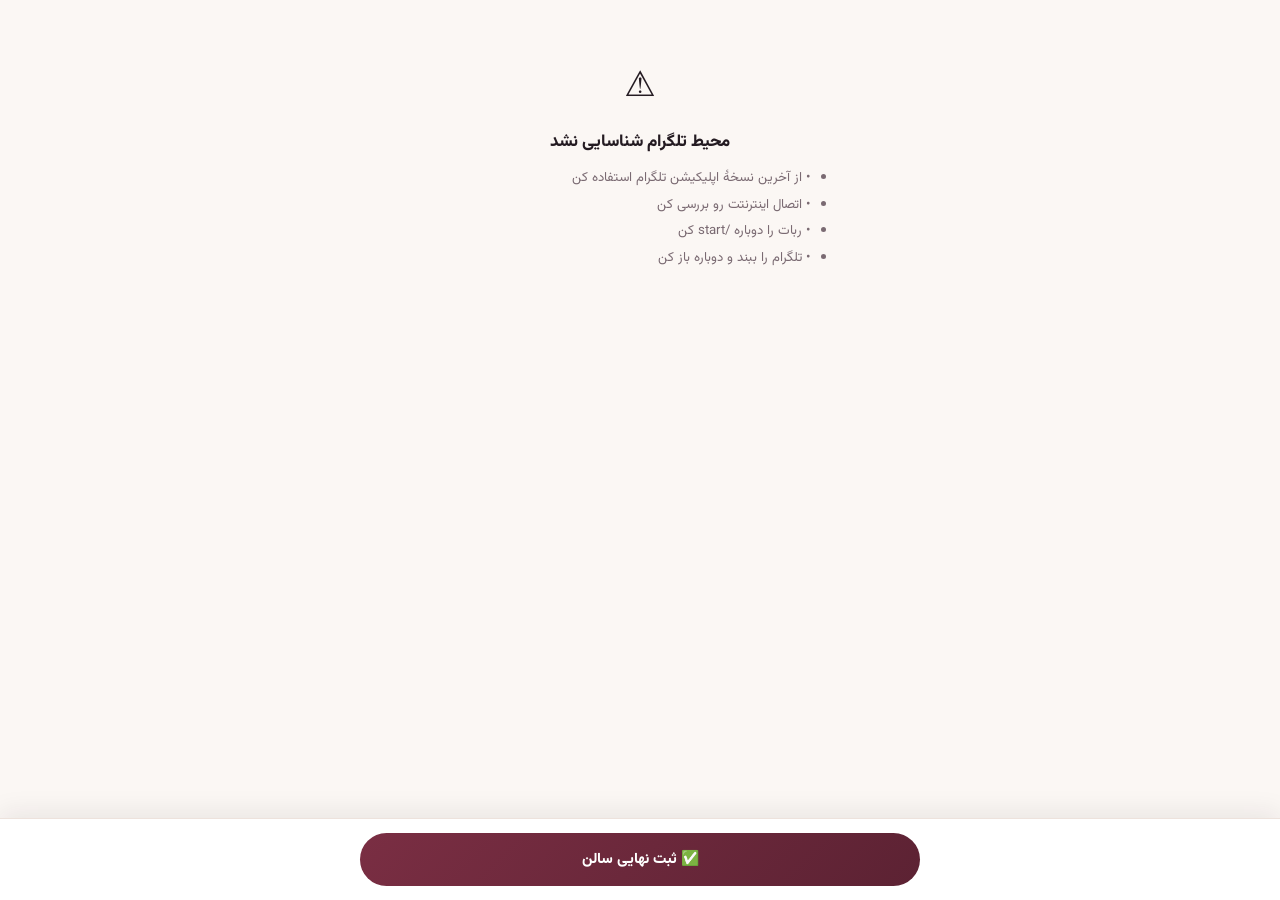
==== project/webapp/index.html @ abdf51e0 "Initial commit from local workspace" ====
<!DOCTYPE html>
<html lang="fa" dir="rtl">
<head>
<meta charset="UTF-8">
<meta name="viewport" content="width=device-width, initial-scale=1.0, viewport-fit=cover">
<title>ثبت سالن جدید</title>
<script src="https://telegram.org/js/telegram-web-app.js"></script>
<link rel="preconnect" href="https://fonts.googleapis.com">
<link rel="preconnect" href="https://fonts.gstatic.com" crossorigin>
<link href="https://fonts.googleapis.com/css2?family=Vazirmatn:wght@400;500;600;700;800&display=swap" rel="stylesheet">
<style>
    :root{
        --ink:#241B22;--ink-soft:#7A6A72;
        --brand:#7A2E43;--brand-dark:#5C2233;--brand-light:#F3E4E8;
        --gold:#C9A15C;--gold-soft:#F3EAD6;
        --bg:#FBF7F4;--surface:#FFFFFF;--surface-soft:#F7F0EC;
        --sage:#5B7F5E;--sage-soft:#E7EFE7;
        --danger:#B3453F;--danger-soft:#F7E7E5;
        --border:#EDE2DC;
        --shadow-sm:0 2px 8px -4px rgba(36,27,34,.14);--shadow-md:0 10px 30px -14px rgba(36,27,34,.28);
        --radius-lg:20px;--radius-md:14px;--radius-sm:10px;
    }
    *{margin:0;padding:0;box-sizing:border-box;-webkit-tap-highlight-color:transparent}
    body{font-family:'Vazirmatn',system-ui,sans-serif;background:var(--bg);color:var(--ink);
        min-height:100vh;padding-bottom:104px;opacity:0;transition:opacity .4s ease}
    body.loaded{opacity:1}
    button,input,select,textarea{font-family:inherit}
    :focus-visible{outline:2px solid var(--brand);outline-offset:2px;border-radius:6px}
    @media (prefers-reduced-motion: reduce){*{animation-duration:.001ms !important;transition-duration:.001ms !important}}

    .page-loader{position:fixed;inset:0;background:var(--bg);z-index:999;display:flex;flex-direction:column;
        align-items:center;justify-content:center;gap:14px;transition:opacity .4s ease}
    .page-loader.hidden{opacity:0;pointer-events:none}
    .spinner{width:34px;height:34px;border:3px solid var(--brand-light);border-top-color:var(--brand);
        border-radius:50%;animation:spin .8s linear infinite}
    @keyframes spin{to{transform:rotate(360deg)}}
    .page-loader p{font-size:.85rem;color:var(--ink-soft);font-weight:600}

    .error-screen{display:none;padding:60px 24px;text-align:center}
    .error-screen .glyph{font-size:2.2rem;margin-bottom:14px}
    .error-screen h2{font-size:1.05rem;font-weight:800;margin-bottom:10px}
    .error-screen ul{text-align:right;font-size:.83rem;color:var(--ink-soft);line-height:2;max-width:340px;margin:0 auto}

    main{max-width:560px;margin:0 auto;padding:24px 18px 0;display:none}
    .intro{text-align:center;margin-bottom:22px}
    .intro .eyebrow{font-size:.72rem;font-weight:700;color:var(--brand);letter-spacing:.04em;margin-bottom:6px}
    .intro h1{font-size:1.3rem;font-weight:800;margin-bottom:6px}
    .intro p{font-size:.85rem;color:var(--ink-soft)}

    .card{background:var(--surface);border:1px solid var(--border);border-radius:var(--radius-lg);
        padding:20px;box-shadow:var(--shadow-sm);margin-bottom:16px}
    .card-head{display:flex;align-items:center;gap:10px;margin-bottom:18px}
    .card-head .num{flex:none;width:26px;height:26px;border-radius:50%;background:var(--brand);color:#fff;
        font-size:.78rem;font-weight:800;display:flex;align-items:center;justify-content:center}
    .card-head h2{font-size:.95rem;font-weight:800}

    .grid2{display:grid;grid-template-columns:1fr 1fr;gap:12px}
    .form-group{margin-bottom:14px}
    .form-group:last-child{margin-bottom:0}
    .form-group label{display:block;font-size:.8rem;font-weight:700;margin-bottom:6px}
    .form-group .req{color:var(--danger)}
    .form-group .opt{color:var(--ink-soft);font-weight:500}
    .input-wrap{position:relative}
    .form-group input,.form-group select,.form-group textarea{
        width:100%;border:1.5px solid var(--border);border-radius:var(--radius-sm);
        padding:12px 14px;font-size:.88rem;background:var(--surface);color:var(--ink);transition:border-color .15s;
    }
    .form-group select{
        appearance:none;-webkit-appearance:none;
        background-image:url('data:image/svg+xml,<svg xmlns="http://www.w3.org/2000/svg" viewBox="0 0 24 24" fill="none" stroke="%237A6A72" stroke-width="2"><path d="M6 9l6 6 6-6"/></svg>');
        background-repeat:no-repeat;background-position:left 12px center;background-size:16px;
    }
    .form-group select:disabled{background-color:var(--surface-soft);color:var(--ink-soft)}
    .form-group input:focus,.form-group select:focus,.form-group textarea:focus{border-color:var(--brand)}
    .form-group textarea{resize:vertical;min-height:70px}
    .form-group.invalid input,.form-group.invalid select{border-color:var(--danger)}
    .valid-badge{position:absolute;left:12px;top:50%;transform:translateY(-50%);font-size:.9rem;display:none;pointer-events:none}
    .valid-badge.show{display:block}
    .error-text{display:none;font-size:.75rem;color:var(--danger);margin-top:5px;font-weight:600}
    .form-group.invalid .error-text{display:block}

    .referral-row{display:flex;gap:8px}
    .referral-row input{flex:1}
    .no-ref-btn{flex:none;background:var(--surface-soft);border:1.5px solid var(--border);border-radius:var(--radius-sm);
        padding:0 14px;font-size:.78rem;font-weight:700;color:var(--ink-soft);cursor:pointer;white-space:nowrap;transition:all .2s}
    .no-ref-btn.done{background:var(--sage-soft);border-color:var(--sage);color:var(--sage)}
    .referral-hint{display:flex;align-items:flex-start;gap:8px;background:var(--gold-soft);color:var(--brand-dark);
        border-radius:var(--radius-sm);padding:11px 13px;font-size:.78rem;line-height:1.6;margin-top:10px}

    .banner{border-radius:var(--radius-sm);padding:13px 14px;font-size:.83rem;font-weight:600;
        display:flex;align-items:flex-start;gap:8px;margin-bottom:16px;line-height:1.6}
    .banner.error{background:var(--danger-soft);color:var(--danger)}
    .banner.success{background:var(--sage-soft);color:var(--sage)}

    .cta-bar{position:fixed;left:0;right:0;bottom:0;background:var(--surface);border-top:1px solid var(--border);
        padding:14px 18px calc(14px + env(safe-area-inset-bottom));box-shadow:0 -6px 24px rgba(36,27,34,.08);z-index:30}
    .cta-inner{max-width:560px;margin:0 auto}
    .cta-btn{width:100%;background:linear-gradient(135deg,var(--brand),var(--brand-dark));color:#fff;border:none;
        border-radius:999px;padding:15px;font-size:.92rem;font-weight:800;cursor:pointer;
        display:flex;align-items:center;justify-content:center;gap:8px;transition:transform .1s,filter .15s}
    .cta-btn:active{transform:scale(.98)}
    .cta-btn:disabled{opacity:.6;cursor:not-allowed}
    .cta-btn .spin{width:16px;height:16px;border:2px solid rgba(255,255,255,.4);border-top-color:#fff;
        border-radius:50%;animation:spin .7s linear infinite;display:none}
    .cta-btn.loading .spin{display:block}
    .cta-btn.loading .label{display:none}

    .success-screen{display:none;text-align:center;padding:40px 10px 10px}
    .success-badge{width:70px;height:70px;border-radius:50%;background:var(--sage-soft);
        display:flex;align-items:center;justify-content:center;font-size:2rem;margin:0 auto 18px;
        animation:pop .4s cubic-bezier(.34,1.56,.64,1) both}
    @keyframes pop{from{transform:scale(0)}to{transform:scale(1)}}
    .success-screen h2{font-size:1.15rem;font-weight:800;margin-bottom:8px}
    .success-screen p{font-size:.85rem;color:var(--ink-soft);line-height:1.7}
</style>
</head>
<body>

<div class="page-loader" id="pageLoader">
    <div class="spinner"></div>
    <p>در حال آماده‌سازی...</p>
</div>

<div class="error-screen" id="errorScreen">
    <div class="glyph">⚠️</div>
    <h2>محیط تلگرام شناسایی نشد</h2>
    <ul>
        <li>• از آخرین نسخهٔ اپلیکیشن تلگرام استفاده کن</li>
        <li>• اتصال اینترنتت رو بررسی کن</li>
        <li>• ربات را دوباره /start کن</li>
        <li>• تلگرام را ببند و دوباره باز کن</li>
    </ul>
</div>

<main id="app">
    <div class="intro">
        <div class="eyebrow">به جمع سالن‌های آنلاین بپیوند</div>
        <h1>سالن یا آرایشگاهت رو ثبت کن</h1>
        <p>فقط چند دقیقه طول می‌کشه — بعدش می‌تونی نوبت آنلاین بگیری</p>
    </div>

    <div id="messageZone"></div>

    <form id="business-form" novalidate>
        <div class="card">
            <div class="card-head"><span class="num">1</span><h2>اطلاعات تو</h2></div>
            <div class="grid2">
                <div class="form-group" data-field="first_name">
                    <label for="first_name">نام <span class="req">*</span></label>
                    <input type="text" id="first_name" name="first_name" required>
                    <div class="error-text">نامت رو وارد کن</div>
                </div>
                <div class="form-group" data-field="last_name">
                    <label for="last_name">نام خانوادگی <span class="req">*</span></label>
                    <input type="text" id="last_name" name="last_name" required>
                    <div class="error-text">نام خانوادگیت رو وارد کن</div>
                </div>
            </div>
            <div class="form-group" data-field="phone">
                <label for="phone">شماره موبایل <span class="req">*</span></label>
                <div class="input-wrap">
                    <input type="tel" id="phone" name="phone" required placeholder="09123456789" pattern="^09[0-9]{9}$">
                    <span class="valid-badge" id="phoneValidBadge">✅</span>
                </div>
                <div class="error-text">شمارهٔ موبایل باید ۱۱ رقم و با 09 شروع بشه</div>
            </div>
        </div>

        <div class="card">
            <div class="card-head"><span class="num">2</span><h2>اطلاعات سالن</h2></div>
            <div class="form-group" data-field="business_name">
                <label for="business_name">نام سالن <span class="req">*</span></label>
                <input type="text" id="business_name" name="name" required>
                <div class="error-text">نام سالن الزامیه</div>
            </div>
            <div class="form-group" data-field="category">
                <label for="category">دسته‌بندی <span class="req">*</span></label>
                <select id="category" name="type" required><option value="" disabled selected>یک دسته انتخاب کن</option></select>
                <div class="error-text">انتخاب دسته‌بندی الزامیه</div>
            </div>
            <div class="grid2">
                <div class="form-group" data-field="province">
                    <label for="province">استان <span class="req">*</span></label>
                    <select id="province" name="province" required><option value="" disabled selected>انتخاب کن</option></select>
                    <div class="error-text">انتخاب استان الزامیه</div>
                </div>
                <div class="form-group" data-field="city">
                    <label for="city">شهر <span class="req">*</span></label>
                    <select id="city" name="city" required disabled><option value="" disabled selected>اول استان</option></select>
                    <div class="error-text">انتخاب شهر الزامیه</div>
                </div>
            </div>
            <div class="form-group">
                <label for="address">آدرس دقیق <span class="opt">(اختیاری)</span></label>
                <textarea id="address" name="address" rows="3"></textarea>
            </div>
        </div>

        <div class="card">
            <div class="card-head"><span class="num">3</span><h2>کد معرف</h2></div>
            <div class="form-group" style="margin-bottom:0">
                <label for="referral_code">اگه کسی معرفت کرده <span class="opt">(اختیاری)</span></label>
                <div class="referral-row">
                    <input type="text" id="referral_code" name="referral_code" placeholder="کد معرف را وارد کن">
                    <button type="button" class="no-ref-btn" id="no-referral-btn">ندارم</button>
                </div>
                <div class="referral-hint">🎁 با وارد کردن کد معرف، هم تو و هم معرفت ۵۰ توکن رزرو رایگان می‌گیرید</div>
            </div>
        </div>
    </form>

    <div class="success-screen" id="successScreen"></div>
</main>

<div class="cta-bar" id="ctaBar">
    <div class="cta-inner">
        <button type="submit" id="submit-button" form="business-form" class="cta-btn">
            <span class="spin"></span><span class="label">✅ ثبت نهایی سالن</span>
        </button>
    </div>
</div>

<script>
let tg = null;

function haptic(style){ try{ tg?.HapticFeedback?.impactOccurred(style || 'light'); }catch(e){} }

function hidePageLoader(){
    const loader = document.getElementById('pageLoader');
    loader.classList.add('hidden');
    setTimeout(() => { loader.style.display = 'none'; }, 400);
    document.body.classList.add('loaded');
}

function showFatalError(){
    hidePageLoader();
    document.getElementById('errorScreen').style.display = 'block';
}

/* ---------- Telegram WebApp detection (simplified) ---------- */
function getMockFromHash(){
    const hash = window.location.hash;
    if (!hash || !hash.includes('tgWebAppData=')) return null;
    try {
        const match = hash.match(/tgWebAppData=([^&]+)/);
        if (!match) return null;
        const raw = decodeURIComponent(match[1]);
        const params = new URLSearchParams(raw);
        const userParam = params.get('user');
        let user = {};
        if (userParam) { try { user = JSON.parse(decodeURIComponent(userParam)); } catch(e) {} }
        return {
            initData: raw,
            initDataUnsafe: { user, query_id: params.get('query_id') || '', auth_date: params.get('auth_date') || '', hash: params.get('hash') || '' },
            ready(){}, expand(){}, close(){}, HapticFeedback: { impactOccurred(){} },
            MainButton: { setText(){ return this; }, show(){ return this; }, hide(){ return this; } }
        };
    } catch(e) { return null; }
}

function resolveTelegramApp(){
    if (window.Telegram?.WebApp?.initData) return window.Telegram.WebApp;
    const fromHash = getMockFromHash();
    if (fromHash) return fromHash;
    if (window.Telegram?.WebApp) return window.Telegram.WebApp; // object exists, initData may fill in shortly
    return null;
}

function startApp(){
    tg = resolveTelegramApp();
    if (!tg) {
        // one short retry for slow WebView script injection, then give up gracefully
        setTimeout(() => {
            tg = resolveTelegramApp();
            if (tg) initializeApp(tg); else showFatalError();
        }, 600);
        return;
    }
    initializeApp(tg);
}

/* ---------- Data ---------- */
const provincesAndCities = {"آذربایجان شرقی":["تبریز","مراغه","مرند","اهر","میانه","بناب","سراب","آذرشهر","هادیشهر","عجب شیر","ملکان","شبستر","بستان آباد","هشترود","اسکو","ایلخچی","جلفا","صوفیان","کلیبر","گوگان","ممقان","هریس","یامچی","کشکسرای","ورزقان","تسوج","خاروانا","سیه رود"],"آذربایجان غربی":["ارومیه","خوی","بوکان","مهاباد","میاندوآب","سلماس","پیرانشهر","نقده","تکاب","ماکو","سردشت","شاهین دژ","اشنویه","شوط","قره ضیاءالدین","ربط","محمدیار","سیلوانا","بازرگان","نالوس","تازه شهر","پلدشت","دیزج دیز","سرو","فیرورق","قطور","ایواوغلی","نوشین"],"اردبیل":["اردبیل","پارس آباد","مشگین شهر","خلخال","گرمی","بیله سوار","نمین","جعفرآباد","گیوی","نیر","اصلاندوز","سرعین","آبی بیگلو","عنبران","تازه کند انگوت","اسلام اباد"],"اصفهان":["اصفهان","کاشان","خمینی شهر","نجف آباد","شاهین شهر","شهرضا","فولادشهر","مبارکه","آران و بیدگل","گلپایگان","زرین شهر","درچه","فلاورجان","لنجان","خوراسگان","تیران","نطنز","سمیرم","نائین","دهاقان","قهدریجان","گزبرخوار","اردستان","ورزنه","بادرود","هرند","دیزیچه","عسگران","داران","فریدونشهر"],"البرز":["کرج","فردیس","کمال شهر","نظرآباد","محمدشهر","ماهدشت","مشکین دشت","هشتگرد","چهارباغ","اشتهارد","گرمدره","گلسار","طالقان","آسارا","کوهسار"],"ایلام":["ایلام","دهلران","ایوان","آبدانان","دره شهر","مهران","سرابله","ارکواز","بدره","لومار","موسیان","پهله","توحید"],"بوشهر":["بوشهر","برازجان","گناوه","خورموج","جم","کنگان","دیر","عسلویه","کاکی","اهرم","دیلم","آب پخش","وحدتیه","شبانکاره","ریز","دلوار","سیراف","نخل تقی","چغادک","جزیره خارک"],"تهران":["تهران","اسلام شهر","شهریار","قدس","ملارد","صالحیه","پاکدشت","قرچک","ورامین","گلستان","ری","اندیشه","رباط کریم","پرند","باقرشهر","پیشوا","نسیم شهر","صباشهر","چهاردانگه","دماوند","حسن آباد","کهریزک","فردوسیه","رودهن","بومهن","پردیس","لواسان","تجریش","فشم","آبعلی","شاهدشهر","صفادشت","جوادآباد","فرون آباد","قیامدشت"],"چهارمحال و بختیاری":["شهرکرد","بروجن","فرخ شهر","فارسان","لردگان","هفشجان","جونقان","سامان","فرادنبه","بن","شهر کیان","سورشجان","بلداجی","باباحیدر","اردل","نقنه","پردنجان","شلمزار","گندمان","گهرو","کاج","کوهرنگ","آلونی","مال خلیفه"],"خراسان جنوبی":["بیرجند","قائن","فردوس","طبس","نهبندان","سربیشه","سرایان","بشرویه","خوسف","درمیان","مود","اسلامیه","عشق آباد","آرین شهر"],"خراسان رضوی":["مشهد","سبزوار","نیشابور","تربت حیدریه","کاشمر","قوچان","تربت جام","تایباد","چناران","سرخس","گناباد","فریمان","درگز","بردسکن","خواف","طرقبه","گلبهار","فیض آباد","نقاب","شاندیز","خلیل آباد","بجستان","سنگان","کلات","جغتای"],"خراسان شمالی":["بجنورد","شیروان","اسفراین","آشخانه","جاجرم","فاروج","گرمه","درق","راز","شوقان"],"خوزستان":["اهواز","دزفول","آبادان","بندر ماهشهر","اندیمشک","خرمشهر","ایذه","شوشتر","مسجد سلیمان","بهبهان","رامهرمز","شادگان","شوش","سوسنگرد","هندیجان","لالی","باغ ملک","امیدیه","گتوند","حمیدیه","رامشیر","هویزه","ویس"],"زنجان":["زنجان","ابهر","خرمدره","قیدار","هیدج","صائین قلعه","آب بر","سلطانیه","سجاس","زرین رود","ارمغانخانه","ماهنشان"],"سمنان":["سمنان","شاهرود","دامغان","گرمسار","مهدی شهر","ایوانکی","شهمیرزاد","بسطام","کلاته خیج","آرادان","سرخه"],"سیستان و بلوچستان":["زاهدان","زابل","ایرانشهر","چابهار","سراوان","خاش","کنارک","جالق","نیک شهر","پیشین","بمپور","فنوج","قصرقند","میرجاوه","دوست محمد"],"فارس":["شیراز","کازرون","جهرم","مرودشت","فسا","داراب","فیروزآباد","لار","آباده","نورآباد","نی ریز","اقلید","استهبان","گراش","زرقان","کوار","لامرد","صفاشهر","قائمیه","فراشبند","اوز","ارسنجان","بوانات","سروستان","سعادت شهر","ایزدخواست"],"قزوین":["قزوین","تاکستان","الوند","اقبالیه","محمدیه","آبیک","بوئین زهرا","شال","اسفرورین","محمودآباد نمونه","بیدستان","ضیاءآباد"],"قم":["قم","جعفریه","کهک","قنوات","سلفچگان"],"کردستان":["سنندج","سقز","مریوان","بانه","کامیاران","قروه","دیواندره","بیجار","دهگلان","سروآباد","آرمرده","دلبران"],"کرمان":["کرمان","سیرجان","رفسنجان","جیرفت","بم","زرند","کهنوج","شهر بابک","بافت","بردسیر","محمدآباد","راور","ماهان","کوهبنان","انار","منوجان","قلعه گنج","رودبار"],"کرمانشاه":["کرمانشاه","اسلام آباد غرب","جوانرود","کنگاور","سرپل ذهاب","سنقر","هرسین","صحنه","پاوه","روانسر","گیلانغرب","قصر شیرین","ثلاث باباجانی","کرند غرب"],"کهگیلویه و بویراحمد":["یاسوج","دوگنبدان","دهدشت","لیکک","چرام","لنده","باشت","سی سخت","سوق"],"گلستان":["گرگان","گنبد کاووس","بندر ترکمن","علی آباد کتول","آق قلا","کردکوی","بندر گز","مینودشت","گالیکش","کلاله","آزادشهر","رامیان","خان ببین"],"گیلان":["رشت","بندر انزلی","لاهیجان","لنگرود","تالش","آستارا","صومعه سرا","آستانه اشرفیه","رودسر","فومن","خمام","سیاهکل","رضوانشهر","ماسال","رودبار","املش","منجیل","لوشان"],"لرستان":["خرم آباد","بروجرد","دورود","کوهدشت","الیگودرز","نورآباد","ازنا","الشتر","پلدختر","کونانی","چقابل"],"مازندران":["ساری","بابل","آمل","قائم شهر","بهشهر","چالوس","نکا","بابلسر","نوشهر","تنکابن","جویبار","فریدون کنار","رامسر","محمودآباد","زیرآب","پل سفید","کیاکلا","نور","گلوگاه"],"مرکزی":["اراک","ساوه","خمین","محلات","دلیجان","کرهرود","شازند","مأمونیه","تفرش","آشتیان","کمیجان","خنداب","فرمهین"],"هرمزگان":["بندرعباس","میناب","دهبارز","بندر لنگه","کیش","قشم","بستک","حاجی آباد","کنگ","بندر جاسک","بندر خمیر","پارسیان","درگهان"],"همدان":["همدان","ملایر","نهاوند","اسدآباد","تویسرکان","بهار","کبودرآهنگ","رزن","لالجین","فامنین","مریانج","ازندریان"],"یزد":["یزد","میبد","اردکان","بافق","مهریز","ابرکوه","تفت","اشکذر","هرات","زارچ","حمیدیا"]};
const categories = ["سلامت و زیبایی","آموزش و مهارت","خدمات فنی و تعمیرات","خدمات منزل","رستوران و خوراکی","مالی و حقوقی","ورزشی و تناسب اندام","مشاوره و روانشناسی","حمل‌ونقل و باربری","فناوری و دیجیتال","فرهنگی و هنری","کشاورزی و دامپروری","صنعت و تولید","املاک و ساختمان","گردشگری و سرگرمی","سایر (گروه آزاد)"];

/* ---------- Main init ---------- */
function initializeApp(telegramApp) {
    tg = telegramApp;
    const urlParams = new URLSearchParams(window.location.search);
    window.marketerCode = urlParams.get('marketer') || null;

    hidePageLoader();
    document.getElementById('app').style.display = 'block';

    try { tg.ready?.(); } catch(e) {}
    try { tg.expand?.(); } catch(e) {}
    try { tg.MainButton?.hide?.(); } catch(e) {}
    try { if (tg.setHeaderColor) tg.setHeaderColor('#FBF7F4'); } catch(e) {}
    try { if (tg.setBackgroundColor) tg.setBackgroundColor('#FBF7F4'); } catch(e) {}

    const form = document.getElementById('business-form');
    const submitButton = document.getElementById('submit-button');
    const provinceSelect = document.getElementById('province');
    const citySelect = document.getElementById('city');
    const categorySelect = document.getElementById('category');

    Object.keys(provincesAndCities).sort((a,b)=>a.localeCompare(b,'fa')).forEach(p => provinceSelect.add(new Option(p,p)));
    categories.forEach(c => categorySelect.add(new Option(c,c)));

    function updateCities(){
        const selectedProvince = provinceSelect.value;
        citySelect.innerHTML = '<option value="" disabled selected>انتخاب کن</option>';
        citySelect.disabled = true;
        if (selectedProvince && provincesAndCities[selectedProvince]) {
            provincesAndCities[selectedProvince].sort((a,b)=>a.localeCompare(b,'fa')).forEach(c => citySelect.add(new Option(c,c)));
            citySelect.disabled = false;
        }
    }
    provinceSelect.addEventListener('change', updateCities);

    /* referral toggle */
    const noReferralBtn = document.getElementById('no-referral-btn');
    const referralCodeInput = document.getElementById('referral_code');
    noReferralBtn.addEventListener('click', function(){
        referralCodeInput.value = '';
        referralCodeInput.disabled = true;
        noReferralBtn.textContent = '✓ باشه';
        noReferralBtn.classList.add('done');
        setTimeout(() => {
            referralCodeInput.disabled = false;
            noReferralBtn.textContent = 'ندارم';
            noReferralBtn.classList.remove('done');
        }, 2000);
    });

    /* live validation */
    function fieldWrap(el){ return el.closest('.form-group'); }
    function markValid(el){ fieldWrap(el)?.classList.remove('invalid'); }
    function markInvalid(el){ fieldWrap(el)?.classList.add('invalid'); }

    ['first_name','last_name','business_name'].forEach(id => {
        document.getElementById(id).addEventListener('blur', e => {
            if (e.target.value.trim()) markValid(e.target); else markInvalid(e.target);
        });
    });
    ['category','province','city'].forEach(id => {
        document.getElementById(id).addEventListener('change', e => markValid(e.target));
    });
    const phoneInput = document.getElementById('phone');
    phoneInput.addEventListener('input', () => {
        const ok = /^09[0-9]{9}$/.test(phoneInput.value.trim());
        document.getElementById('phoneValidBadge').classList.toggle('show', ok);
        if (ok) markValid(phoneInput);
    });
    phoneInput.addEventListener('blur', () => {
        if (!/^09[0-9]{9}$/.test(phoneInput.value.trim())) markInvalid(phoneInput);
    });

    function validateForm(){
        let isValid = true;
        form.querySelectorAll('[required]').forEach(input => {
            if (!input.value || input.value.trim() === '') { markInvalid(input); isValid = false; }
            else markValid(input);
        });
        if (!/^09[0-9]{9}$/.test(phoneInput.value.trim())) { markInvalid(phoneInput); isValid = false; }
        return isValid;
    }

    function setLoading(isLoading){
        submitButton.disabled = isLoading;
        submitButton.classList.toggle('loading', isLoading);
    }

    function showMessage(message, type){
        const zone = document.getElementById('messageZone');
        zone.innerHTML = `<div class="banner ${type}">${type === 'success' ? '✅' : '⚠️'} <span>${message}</span></div>`;
        zone.scrollIntoView({ behavior: 'smooth', block: 'start' });
        if (type === 'error') setTimeout(() => { zone.innerHTML = ''; }, 6000);
    }

    function showSuccessScreen(message){
        form.style.display = 'none';
        document.getElementById('ctaBar').style.display = 'none';
        document.getElementById('messageZone').innerHTML = '';
        const screen = document.getElementById('successScreen');
        screen.style.display = 'block';
        screen.innerHTML = `
            <div class="success-badge">🎉</div>
            <h2>سالن با موفقیت ثبت شد!</h2>
            <p>${message || 'اطلاعات سالنت ذخیره شد.'}<br>این پنجره در چند لحظه بسته می‌شود...</p>
        `;
        haptic('medium');
    }

    form.addEventListener('submit', function(e){
        e.preventDefault();
        if (submitButton.disabled) return;
        if (!validateForm()) {
            const firstInvalid = form.querySelector('.invalid input, .invalid select');
            if (firstInvalid) { firstInvalid.focus(); firstInvalid.scrollIntoView({ behavior:'smooth', block:'center' }); }
            haptic('light');
            return;
        }
        setLoading(true);

        const data = {};
        new FormData(form).forEach((value, key) => data[key] = value);

        const requestData = {
            action: 'add_business',
            ...data,
            telegram_init_data: tg.initData,
            marketer_code: window.marketerCode || null
        };

        fetch('api.php', {
            method: 'POST',
            headers: { 'Content-Type': 'application/json; charset=utf-8', 'X-Telegram-Init-Data': tg.initData },
            body: JSON.stringify(requestData)
        })
        .then(response => {
            if (!response.ok) throw new Error(`status: ${response.status}`);
            return response.json();
        })
        .then(result => {
            if (result.status === 'success') {
                showSuccessScreen(result.message);
                if (tg.MainButton?.setText) {
                    tg.MainButton.setText('عملیات موفق').show();
                }
                setTimeout(() => { tg.close?.(); }, 2500);
            } else {
                showMessage(result.message || 'خطایی از سمت سرور رخ داد.', 'error');
            }
        })
        .catch(error => {
            let msg = 'خطا در برقراری ارتباط با سرور. لطفاً اتصال اینترنت خود را بررسی کنید.';
            if (error.message.includes('403')) msg = 'برای افزودن بیش از یک سالن، باید اشتراک نسخهٔ پرو را بخری.';
            else if (error.message.includes('400')) msg = 'اطلاعات ارسالی نامعتبر است. فرم را دوباره بررسی کن.';
            else if (error.message.includes('500')) msg = 'خطای داخلی سرور. چند دقیقهٔ دیگر دوباره تلاش کن.';
            showMessage(msg, 'error');
        })
        .finally(() => setLoading(false));
    });
}

document.addEventListener('DOMContentLoaded', startApp);
</script>
</body>
</html>
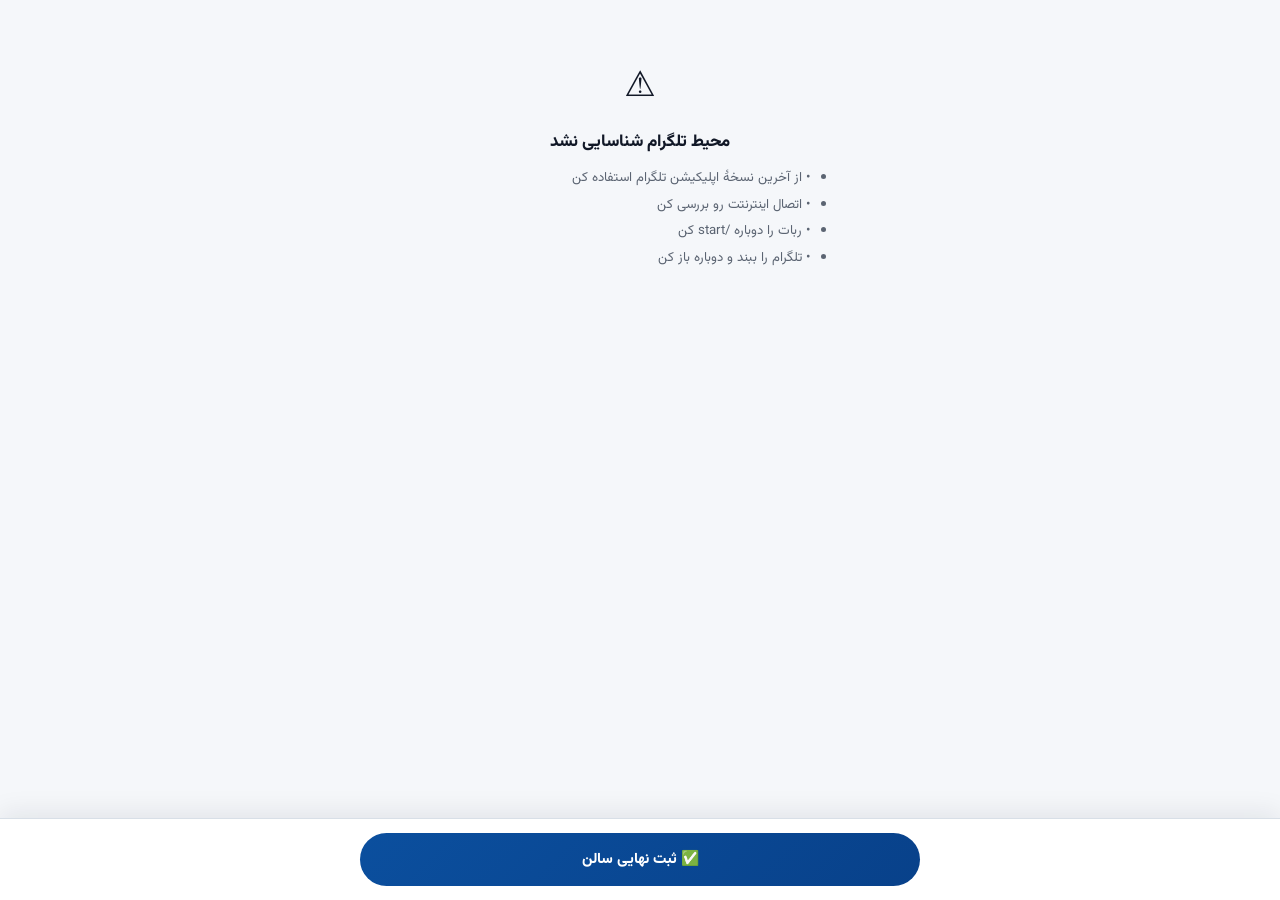
==== commit 0478b74c: "feat(ui): بازطراحی بصری نسخه ۳ — پالت برند آبی + سبز سیگنال (اپ اندروید، وباپ، داشبوردها) - Color.kt" ====
--- a/project/webapp/index.html
+++ b/project/webapp/index.html
@@ -10,14 +10,14 @@
 <link href="https://fonts.googleapis.com/css2?family=Vazirmatn:wght@400;500;600;700;800&display=swap" rel="stylesheet">
 <style>
     :root{
-        --ink:#241B22;--ink-soft:#7A6A72;
-        --brand:#7A2E43;--brand-dark:#5C2233;--brand-light:#F3E4E8;
-        --gold:#C9A15C;--gold-soft:#F3EAD6;
-        --bg:#FBF7F4;--surface:#FFFFFF;--surface-soft:#F7F0EC;
-        --sage:#5B7F5E;--sage-soft:#E7EFE7;
-        --danger:#B3453F;--danger-soft:#F7E7E5;
-        --border:#EDE2DC;
-        --shadow-sm:0 2px 8px -4px rgba(36,27,34,.14);--shadow-md:0 10px 30px -14px rgba(36,27,34,.28);
+        --ink:#111827;--ink-soft:#5B6472;
+        --brand:#0B4F9E;--brand-dark:#08418A;--brand-light:#E2EDFB;
+        --gold:#B45309;--gold-soft:#FEF3C7;
+        --bg:#F5F7FA;--surface:#FFFFFF;--surface-soft:#EDF1F6;
+        --sage:#15803D;--sage-soft:#E7F4EC;
+        --danger:#C02525;--danger-soft:#FDE8E8;
+        --border:#D8DFE7;
+        --shadow-sm:0 2px 8px -4px rgba(17,24,39,.14);--shadow-md:0 10px 30px -14px rgba(17,24,39,.28);
         --radius-lg:20px;--radius-md:14px;--radius-sm:10px;
     }
     *{margin:0;padding:0;box-sizing:border-box;-webkit-tap-highlight-color:transparent}
@@ -93,7 +93,7 @@
     .banner.success{background:var(--sage-soft);color:var(--sage)}
 
     .cta-bar{position:fixed;left:0;right:0;bottom:0;background:var(--surface);border-top:1px solid var(--border);
-        padding:14px 18px calc(14px + env(safe-area-inset-bottom));box-shadow:0 -6px 24px rgba(36,27,34,.08);z-index:30}
+        padding:14px 18px calc(14px + env(safe-area-inset-bottom));box-shadow:0 -6px 24px rgba(17,24,39,.08);z-index:30}
     .cta-inner{max-width:560px;margin:0 auto}
     .cta-btn{width:100%;background:linear-gradient(135deg,var(--brand),var(--brand-dark));color:#fff;border:none;
         border-radius:999px;padding:15px;font-size:.92rem;font-weight:800;cursor:pointer;
@@ -295,8 +295,8 @@
     try { tg.ready?.(); } catch(e) {}
     try { tg.expand?.(); } catch(e) {}
     try { tg.MainButton?.hide?.(); } catch(e) {}
-    try { if (tg.setHeaderColor) tg.setHeaderColor('#FBF7F4'); } catch(e) {}
-    try { if (tg.setBackgroundColor) tg.setBackgroundColor('#FBF7F4'); } catch(e) {}
+    try { if (tg.setHeaderColor) tg.setHeaderColor('#F5F7FA'); } catch(e) {}
+    try { if (tg.setBackgroundColor) tg.setBackgroundColor('#F5F7FA'); } catch(e) {}
 
     const form = document.getElementById('business-form');
     const submitButton = document.getElementById('submit-button');
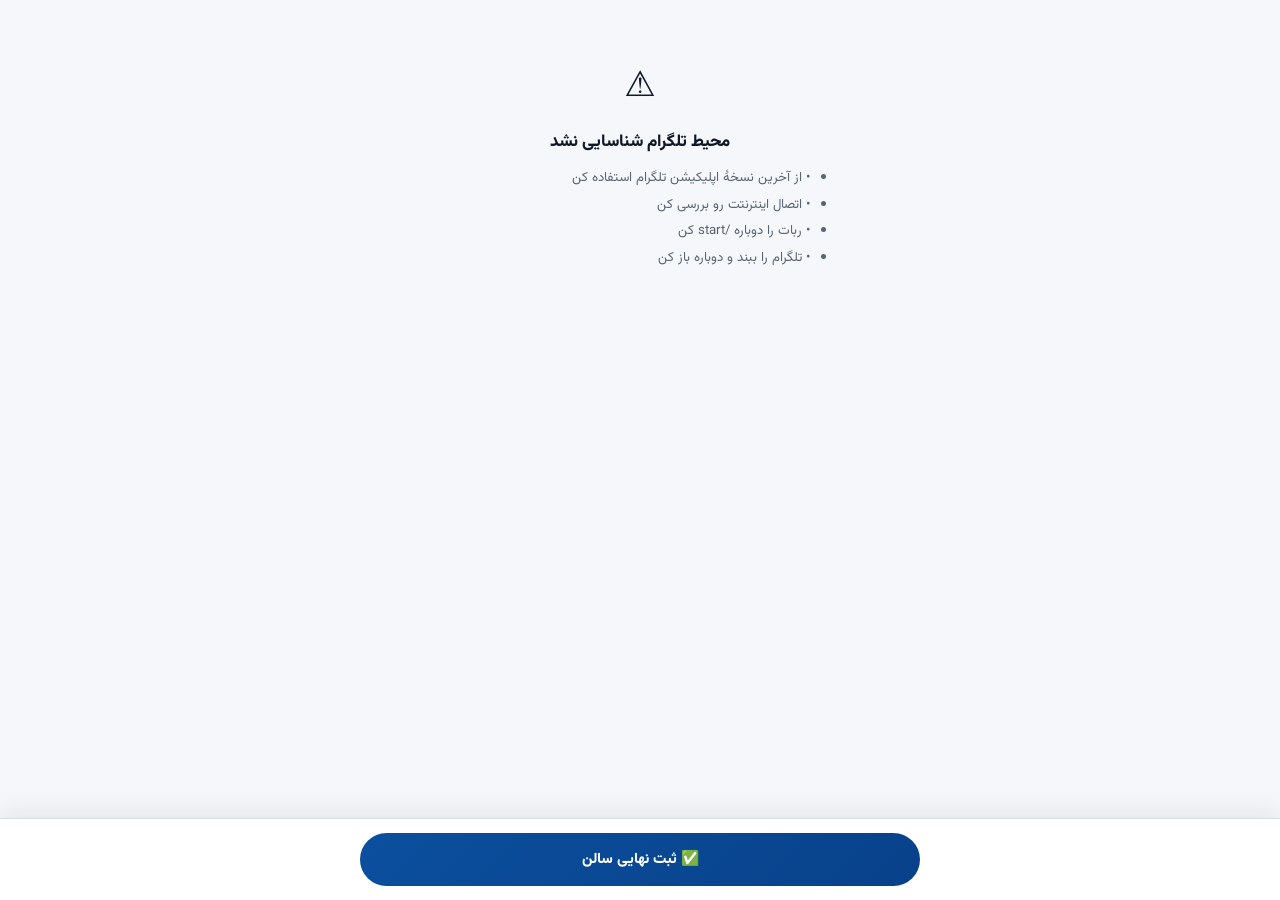
==== commit 1d1effb6: "feat(ui): انتقال بازطراحی بصری نسخه ۳ (پالت آبی برند + سبز سیگنال) به آخرین نسخه Co-authored-by: are" ====
--- a/project/webapp/index.html
+++ b/project/webapp/index.html
@@ -12,12 +12,12 @@
     :root{
         --ink:#111827;--ink-soft:#5B6472;
         --brand:#0B4F9E;--brand-dark:#08418A;--brand-light:#E2EDFB;
-        --gold:#B45309;--gold-soft:#FEF3C7;
+        --gold:#1E6FE0;--gold-soft:#EFF5FC;
         --bg:#F5F7FA;--surface:#FFFFFF;--surface-soft:#EDF1F6;
         --sage:#15803D;--sage-soft:#E7F4EC;
         --danger:#C02525;--danger-soft:#FDE8E8;
         --border:#D8DFE7;
-        --shadow-sm:0 2px 8px -4px rgba(17,24,39,.14);--shadow-md:0 10px 30px -14px rgba(17,24,39,.28);
+        --shadow-sm:0 2px 8px -4px rgba(36,27,34,.14);--shadow-md:0 10px 30px -14px rgba(36,27,34,.28);
         --radius-lg:20px;--radius-md:14px;--radius-sm:10px;
     }
     *{margin:0;padding:0;box-sizing:border-box;-webkit-tap-highlight-color:transparent}
@@ -93,7 +93,7 @@
     .banner.success{background:var(--sage-soft);color:var(--sage)}
 
     .cta-bar{position:fixed;left:0;right:0;bottom:0;background:var(--surface);border-top:1px solid var(--border);
-        padding:14px 18px calc(14px + env(safe-area-inset-bottom));box-shadow:0 -6px 24px rgba(17,24,39,.08);z-index:30}
+        padding:14px 18px calc(14px + env(safe-area-inset-bottom));box-shadow:0 -6px 24px rgba(36,27,34,.08);z-index:30}
     .cta-inner{max-width:560px;margin:0 auto}
     .cta-btn{width:100%;background:linear-gradient(135deg,var(--brand),var(--brand-dark));color:#fff;border:none;
         border-radius:999px;padding:15px;font-size:.92rem;font-weight:800;cursor:pointer;
